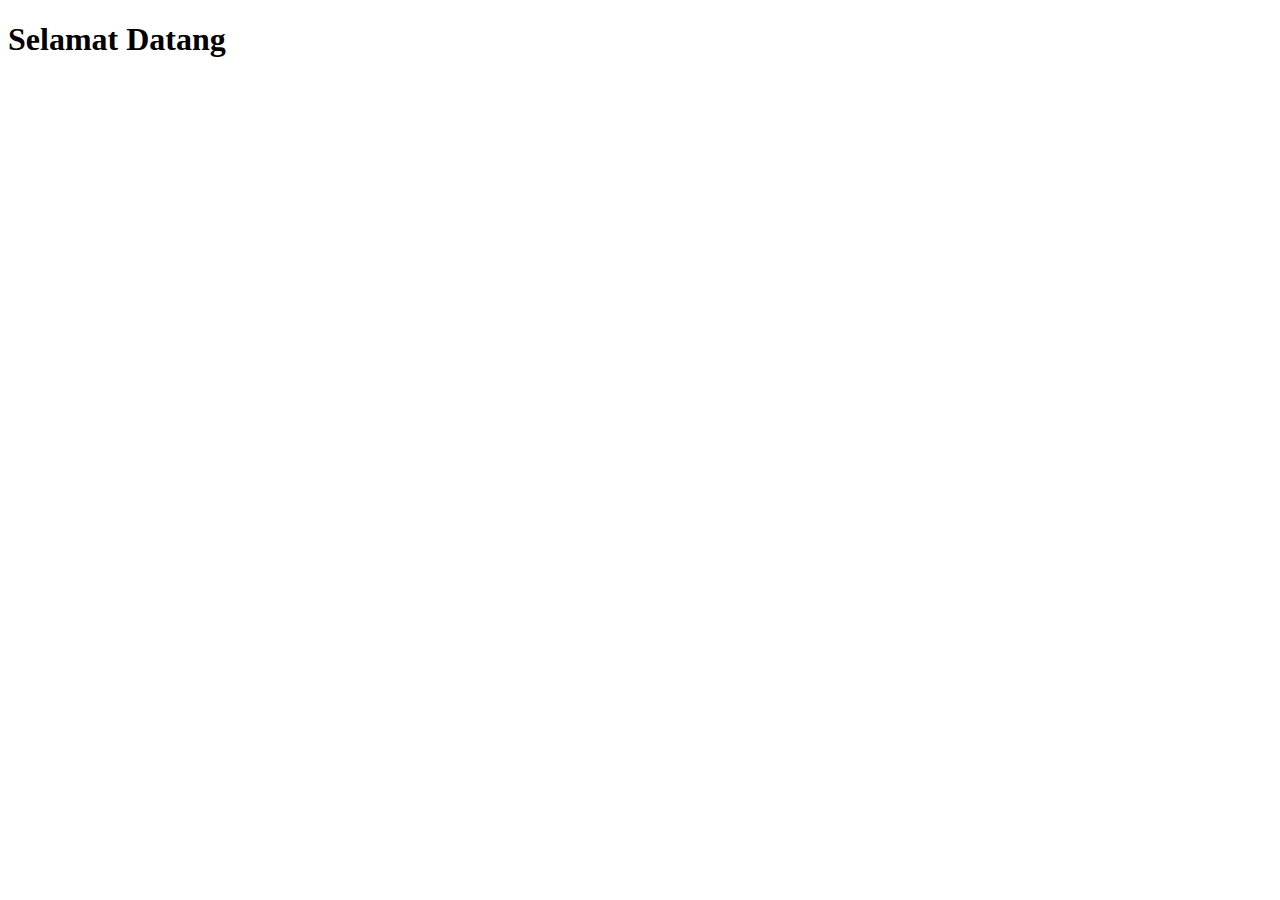
==== index.html @ 33bd4ed1 "Create index.html" ====
<!DOCTYPE html>
<html lang="en">
<head>
    <meta charset="UTF-8">
    <meta name="viewport" content="width=device-width, initial-scale=1.0">
    <title>Nama Website</title>
</head>
<body>
    <h1>Selamat Datang</h1>
</body>
</html>
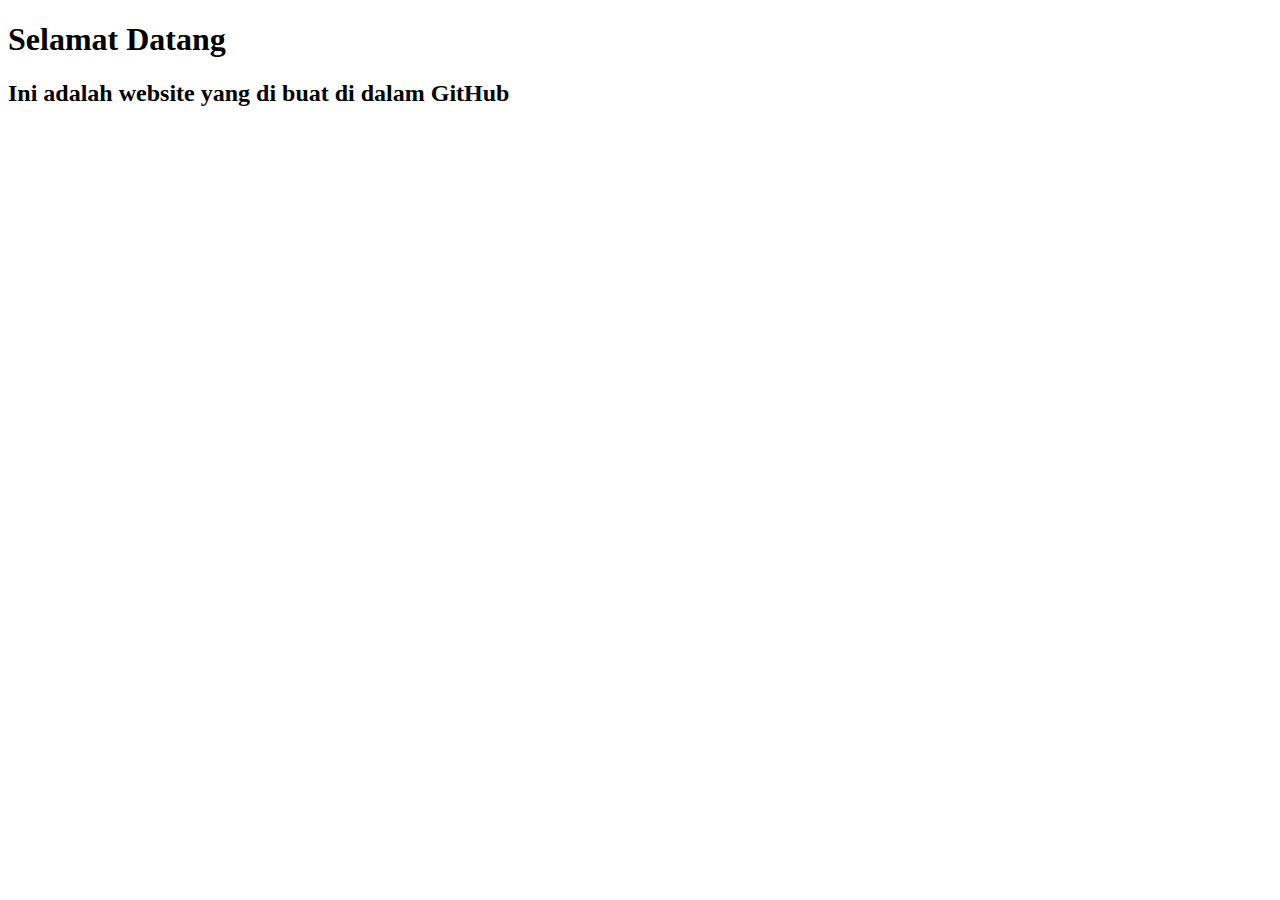
==== commit a9d01ae0: "Update index.html" ====
--- a/index.html
+++ b/index.html
@@ -7,5 +7,6 @@
 </head>
 <body>
     <h1>Selamat Datang</h1>
+    <h2>Ini adalah website yang di buat di dalam GitHub</h2>
 </body>
 </html>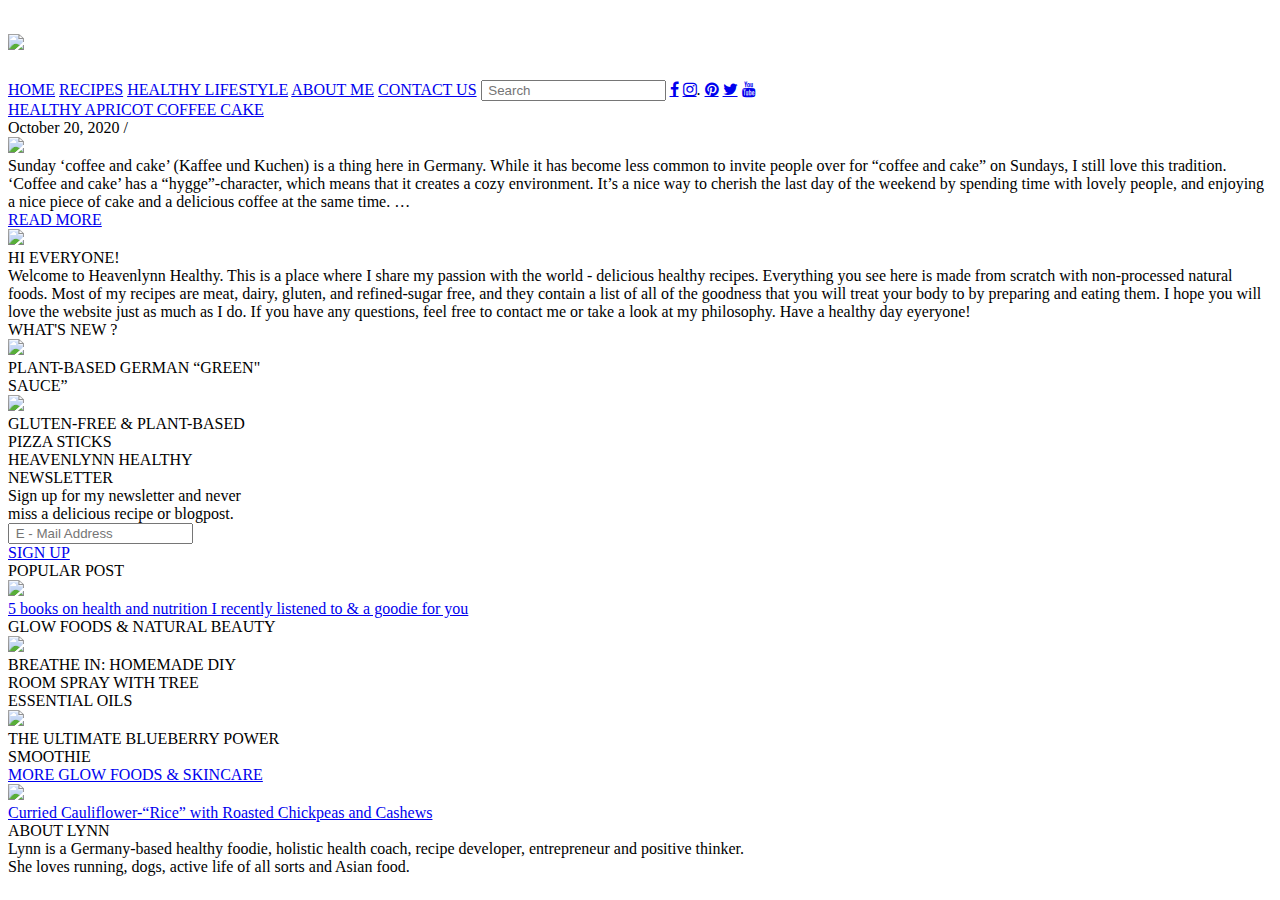
==== commit 32f688a3: "Update index.html" ====
--- a/index.html
+++ b/index.html
@@ -3,10 +3,124 @@
 <head>
     <meta charset="UTF-8">
     <meta name="viewport" content="width=device-width, initial-scale=1.0">
-    <title>Nama Website</title>
+    <title>Heavenlynn Healthy - Eat Healthy, Live Healthy, Be Healthy</title>
+    <link rel = "health icon" href = "Logo1.png" type = "image/x-icon"> 
+    <link rel = "stylesheet" href="index1.css">
+    <link rel="stylesheet" href="https://cdnjs.cloudflare.com/ajax/libs/font-awesome/4.7.0/css/font-awesome.min.css">
+    <link rel="stylesheet" href="https://fonts.googleapis.com/css?family=Source Sans Pro">
+    <link rel="stylesheet" href="https://fonts.googleapis.com/css?family=Playfair Display">
+    <link rel="stylesheet" href="https://fonts.googleapis.com/css?family=Merriweather">
+    <link rel="stylesheet" href="https://fonts.googleapis.com/css?family=Bree Serif">
 </head>
 <body>
-    <h1>Selamat Datang</h1>
-    <h2>Ini adalah website yang di buat di dalam GitHub</h2>
+
+<h1 class="h1"><a href="index.html"><img src="H1.png"></a></h1>
+
+<div class="topbar">
+    <a href="index.html">HOME</a>
+    <a href="last.html">RECIPES</a>
+    <a href="last2.html">HEALTHY LIFESTYLE</a>
+    <a href="biodata.html">ABOUT ME</a>
+    <a href="contact_us.html">CONTACT US</a>
+    <input type="text" placeholder=" Search ">
+    <a href="#" class="fa fa-facebook"></a>
+    <a href="#" class="fa fa-instagram"></a>. 
+    <a href="#" class="fa fa-pinterest"></a>
+    <a href="#" class="fa fa-twitter"></a>
+    <a href="#" class="fa fa-youtube"></a>
+</div>
+
+<div class="apricot"><a href="paricot">HEALTHY APRICOT COFFEE CAKE</a></div>
+<div class="date">October 20, 2020  /</div>
+
+<div class="food1">
+    <div class="foods1">
+        <img src="healthy-apricot-coffee-cake-05.jpg">
+    </div>
+</div>
+
+<div class="text1">Sunday ‘coffee and cake’ (Kaffee und Kuchen) is a thing here in Germany. While it has become less common to invite people over for “coffee and cake” on Sundays, I still love this tradition. ‘Coffee and cake’ has a “hygge”-character, which means that it creates a cozy environment. It’s a nice way to cherish the last day of the weekend by spending time with lovely people, and enjoying a nice piece of cake and a delicious coffee at the same time. …</div>
+
+<div class="readmore"><a href="https://www.heavenlynnhealthy.com/healthy-apricot-coffee-cake/">READ MORE</a></div>
+
+<div class="food4">
+    <div class="foods4">
+        <img src="deliver.jpg">
+    </div>
+</div>
+
+<div class="hi">
+    <div class="everyone">HI EVERYONE!</div>
+    <div class="welcome">Welcome to Heavenlynn Healthy. This is a place where I share my passion with the world - delicious healthy recipes. Everything you see here is made from scratch with non-processed natural foods. Most of my recipes are meat, dairy, gluten, and refined-sugar free, and they contain a list of all of the goodness that you will treat your body to by preparing and eating them. I hope you will love the website just as much as I do. If you have any questions, feel free to contact me or take a look at my philosophy. Have a healthy day eyeryone!</div>
+</div>
+
+<div class="whatsnew">WHAT'S NEW ?</div>
+
+<div class="food2">
+    <div class="foods2">
+        <img src="vegan-green-sauce-1-680x900.jpg">
+    </div>
+</div>
+
+<div class="plant">PLANT-BASED GERMAN “GREEN" <br>SAUCE”</div>
+
+<div class="food3">
+    <div class="foods3">
+        <img src="glutenfreie-pizzastangen-tomaten-2-680x900.jpg" >
+    </div>
+</div>
+
+<div class="gluten">GLUTEN-FREE & PLANT-BASED <br>PIZZA STICKS</div>
+
+<div class="newsletter">
+    <div class="news">HEAVENLYNN HEALTHY <br>NEWSLETTER</div>
+    <div class="signup">Sign up for my newsletter and never <br>miss a delicious recipe or blogpost.</div>
+    <input type="text" placeholder=" E - Mail Address " class="email">
+    <div class="sign"><a href="sign up">SIGN UP</a></div>
+</div>
+
+<div class="popular">POPULAR POST</div>
+
+<div class="food5">
+    <div class="foods5">
+        <img src="bookbeat-15-680x900.jpg" >
+    </div>
+</div>
+
+<div class="book"><a href="https://www.heavenlynnhealthy.com/5-books-health-nutrition/">5 books on health and nutrition I recently listened to & a goodie for you</a></div>
+
+<div class="glow">GLOW FOODS & NATURAL BEAUTY</div>
+
+<div class="food6">
+    <div class="foods6">
+        <img src="homemade-room-spray-essential-oil-680x900.jpg" >
+    </div>
+</div>
+
+<div class="breathe">BREATHE IN: HOMEMADE DIY <br>ROOM SPRAY WITH TREE <br>ESSENTIAL OILS</div>
+
+<div class="food7">
+    <div class="foods7">
+        <img src="ultimate-blueberry-powder-smoothie-680x900.jpg" >
+    </div>
+</div>
+
+<div class="ulti">THE ULTIMATE BLUEBERRY POWER <br>SMOOTHIE</div>
+
+<div class="more"><a href="https://www.heavenlynnhealthy.com/category/natural-beauty/">MORE GLOW FOODS & SKINCARE</a></div>
+
+<div class="food8">
+    <div class="foods8">
+        <img src="Cauliflower-Rice-with-Roasted-Chickpeas-4-680x900.jpg" >
+    </div>
+</div>
+
+<div class="cauli"><a href="https://www.heavenlynnhealthy.com/curried-cauliflower-rice-with-roasted-chickpeas-and-cashews/">Curried Cauliflower-“Rice” with Roasted Chickpeas and Cashews</a></div>
+
+<div class="lynn">
+    <div>ABOUT LYNN</div>
+    <div class="about">Lynn is a Germany-based healthy foodie, holistic health coach, recipe developer, entrepreneur and positive thinker. <br>She loves running, dogs, active life of all sorts and Asian food.</div>
+</div>
+
 </body>
 </html>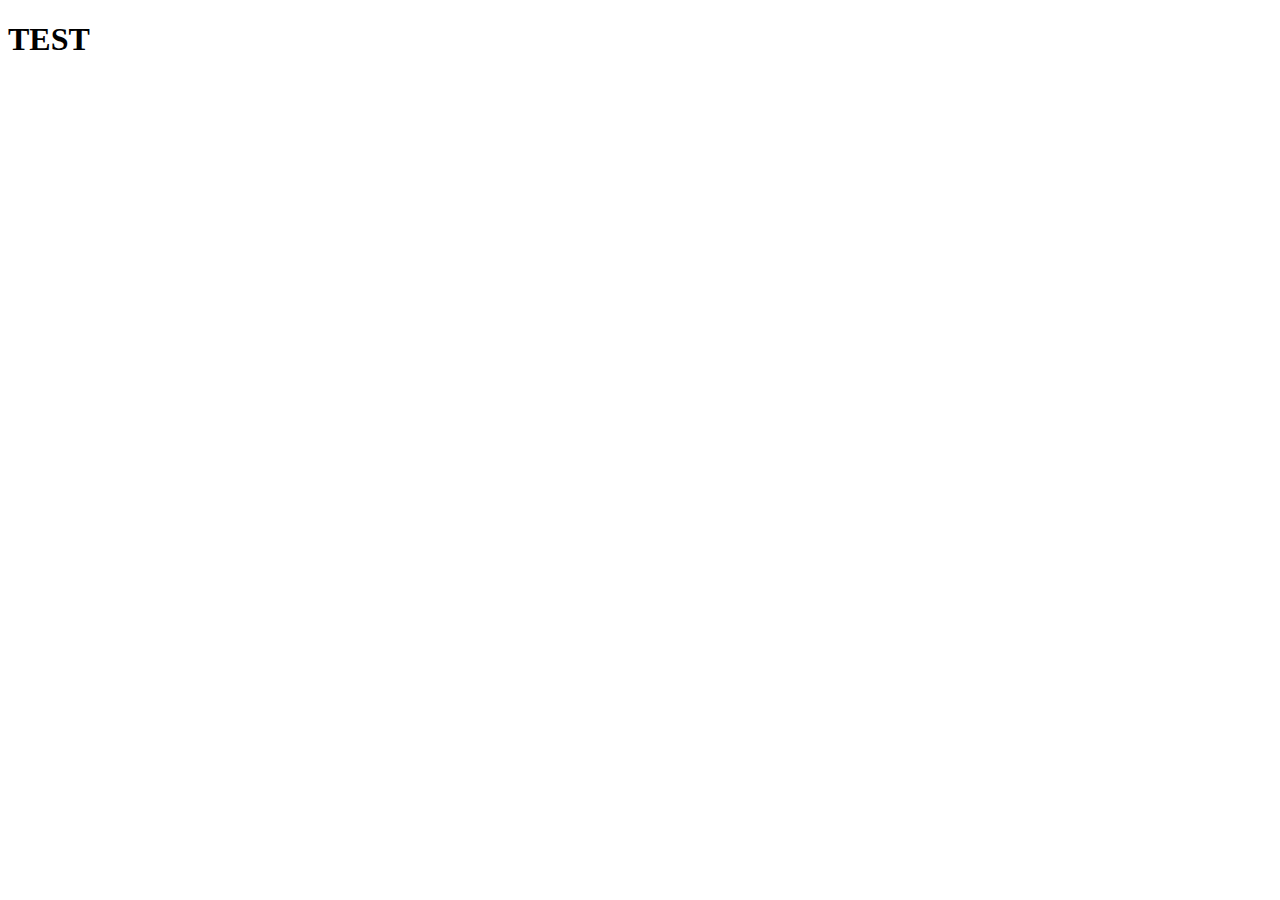
==== commit 3c1569d2: "Update index.html" ====
--- a/index.html
+++ b/index.html
@@ -4,123 +4,10 @@
     <meta charset="UTF-8">
     <meta name="viewport" content="width=device-width, initial-scale=1.0">
     <title>Heavenlynn Healthy - Eat Healthy, Live Healthy, Be Healthy</title>
-    <link rel = "health icon" href = "Logo1.png" type = "image/x-icon"> 
-    <link rel = "stylesheet" href="index1.css">
-    <link rel="stylesheet" href="https://cdnjs.cloudflare.com/ajax/libs/font-awesome/4.7.0/css/font-awesome.min.css">
-    <link rel="stylesheet" href="https://fonts.googleapis.com/css?family=Source Sans Pro">
-    <link rel="stylesheet" href="https://fonts.googleapis.com/css?family=Playfair Display">
-    <link rel="stylesheet" href="https://fonts.googleapis.com/css?family=Merriweather">
-    <link rel="stylesheet" href="https://fonts.googleapis.com/css?family=Bree Serif">
 </head>
 <body>
 
-<h1 class="h1"><a href="index.html"><img src="H1.png"></a></h1>
-
-<div class="topbar">
-    <a href="index.html">HOME</a>
-    <a href="last.html">RECIPES</a>
-    <a href="last2.html">HEALTHY LIFESTYLE</a>
-    <a href="biodata.html">ABOUT ME</a>
-    <a href="contact_us.html">CONTACT US</a>
-    <input type="text" placeholder=" Search ">
-    <a href="#" class="fa fa-facebook"></a>
-    <a href="#" class="fa fa-instagram"></a>. 
-    <a href="#" class="fa fa-pinterest"></a>
-    <a href="#" class="fa fa-twitter"></a>
-    <a href="#" class="fa fa-youtube"></a>
-</div>
-
-<div class="apricot"><a href="paricot">HEALTHY APRICOT COFFEE CAKE</a></div>
-<div class="date">October 20, 2020  /</div>
-
-<div class="food1">
-    <div class="foods1">
-        <img src="healthy-apricot-coffee-cake-05.jpg">
-    </div>
-</div>
-
-<div class="text1">Sunday ‘coffee and cake’ (Kaffee und Kuchen) is a thing here in Germany. While it has become less common to invite people over for “coffee and cake” on Sundays, I still love this tradition. ‘Coffee and cake’ has a “hygge”-character, which means that it creates a cozy environment. It’s a nice way to cherish the last day of the weekend by spending time with lovely people, and enjoying a nice piece of cake and a delicious coffee at the same time. …</div>
-
-<div class="readmore"><a href="https://www.heavenlynnhealthy.com/healthy-apricot-coffee-cake/">READ MORE</a></div>
-
-<div class="food4">
-    <div class="foods4">
-        <img src="deliver.jpg">
-    </div>
-</div>
-
-<div class="hi">
-    <div class="everyone">HI EVERYONE!</div>
-    <div class="welcome">Welcome to Heavenlynn Healthy. This is a place where I share my passion with the world - delicious healthy recipes. Everything you see here is made from scratch with non-processed natural foods. Most of my recipes are meat, dairy, gluten, and refined-sugar free, and they contain a list of all of the goodness that you will treat your body to by preparing and eating them. I hope you will love the website just as much as I do. If you have any questions, feel free to contact me or take a look at my philosophy. Have a healthy day eyeryone!</div>
-</div>
-
-<div class="whatsnew">WHAT'S NEW ?</div>
-
-<div class="food2">
-    <div class="foods2">
-        <img src="vegan-green-sauce-1-680x900.jpg">
-    </div>
-</div>
-
-<div class="plant">PLANT-BASED GERMAN “GREEN" <br>SAUCE”</div>
-
-<div class="food3">
-    <div class="foods3">
-        <img src="glutenfreie-pizzastangen-tomaten-2-680x900.jpg" >
-    </div>
-</div>
-
-<div class="gluten">GLUTEN-FREE & PLANT-BASED <br>PIZZA STICKS</div>
-
-<div class="newsletter">
-    <div class="news">HEAVENLYNN HEALTHY <br>NEWSLETTER</div>
-    <div class="signup">Sign up for my newsletter and never <br>miss a delicious recipe or blogpost.</div>
-    <input type="text" placeholder=" E - Mail Address " class="email">
-    <div class="sign"><a href="sign up">SIGN UP</a></div>
-</div>
-
-<div class="popular">POPULAR POST</div>
-
-<div class="food5">
-    <div class="foods5">
-        <img src="bookbeat-15-680x900.jpg" >
-    </div>
-</div>
-
-<div class="book"><a href="https://www.heavenlynnhealthy.com/5-books-health-nutrition/">5 books on health and nutrition I recently listened to & a goodie for you</a></div>
-
-<div class="glow">GLOW FOODS & NATURAL BEAUTY</div>
-
-<div class="food6">
-    <div class="foods6">
-        <img src="homemade-room-spray-essential-oil-680x900.jpg" >
-    </div>
-</div>
-
-<div class="breathe">BREATHE IN: HOMEMADE DIY <br>ROOM SPRAY WITH TREE <br>ESSENTIAL OILS</div>
-
-<div class="food7">
-    <div class="foods7">
-        <img src="ultimate-blueberry-powder-smoothie-680x900.jpg" >
-    </div>
-</div>
-
-<div class="ulti">THE ULTIMATE BLUEBERRY POWER <br>SMOOTHIE</div>
-
-<div class="more"><a href="https://www.heavenlynnhealthy.com/category/natural-beauty/">MORE GLOW FOODS & SKINCARE</a></div>
-
-<div class="food8">
-    <div class="foods8">
-        <img src="Cauliflower-Rice-with-Roasted-Chickpeas-4-680x900.jpg" >
-    </div>
-</div>
-
-<div class="cauli"><a href="https://www.heavenlynnhealthy.com/curried-cauliflower-rice-with-roasted-chickpeas-and-cashews/">Curried Cauliflower-“Rice” with Roasted Chickpeas and Cashews</a></div>
-
-<div class="lynn">
-    <div>ABOUT LYNN</div>
-    <div class="about">Lynn is a Germany-based healthy foodie, holistic health coach, recipe developer, entrepreneur and positive thinker. <br>She loves running, dogs, active life of all sorts and Asian food.</div>
-</div>
+<h1>TEST</h1>
 
 </body>
 </html>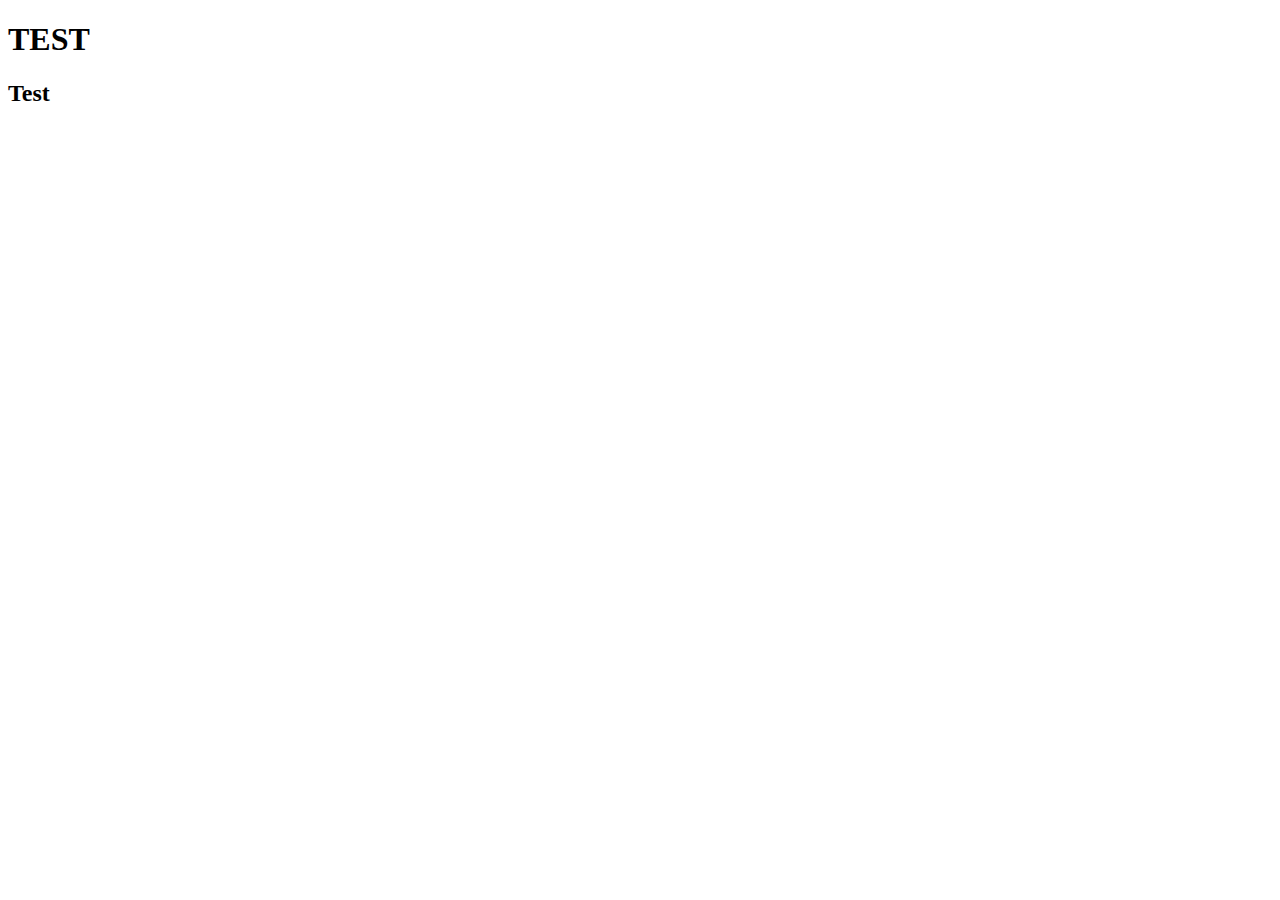
==== commit 873531f6: "Update index.html" ====
--- a/index.html
+++ b/index.html
@@ -8,6 +8,7 @@
 <body>
 
 <h1>TEST</h1>
+<h2>Test</h2>
 
 </body>
 </html>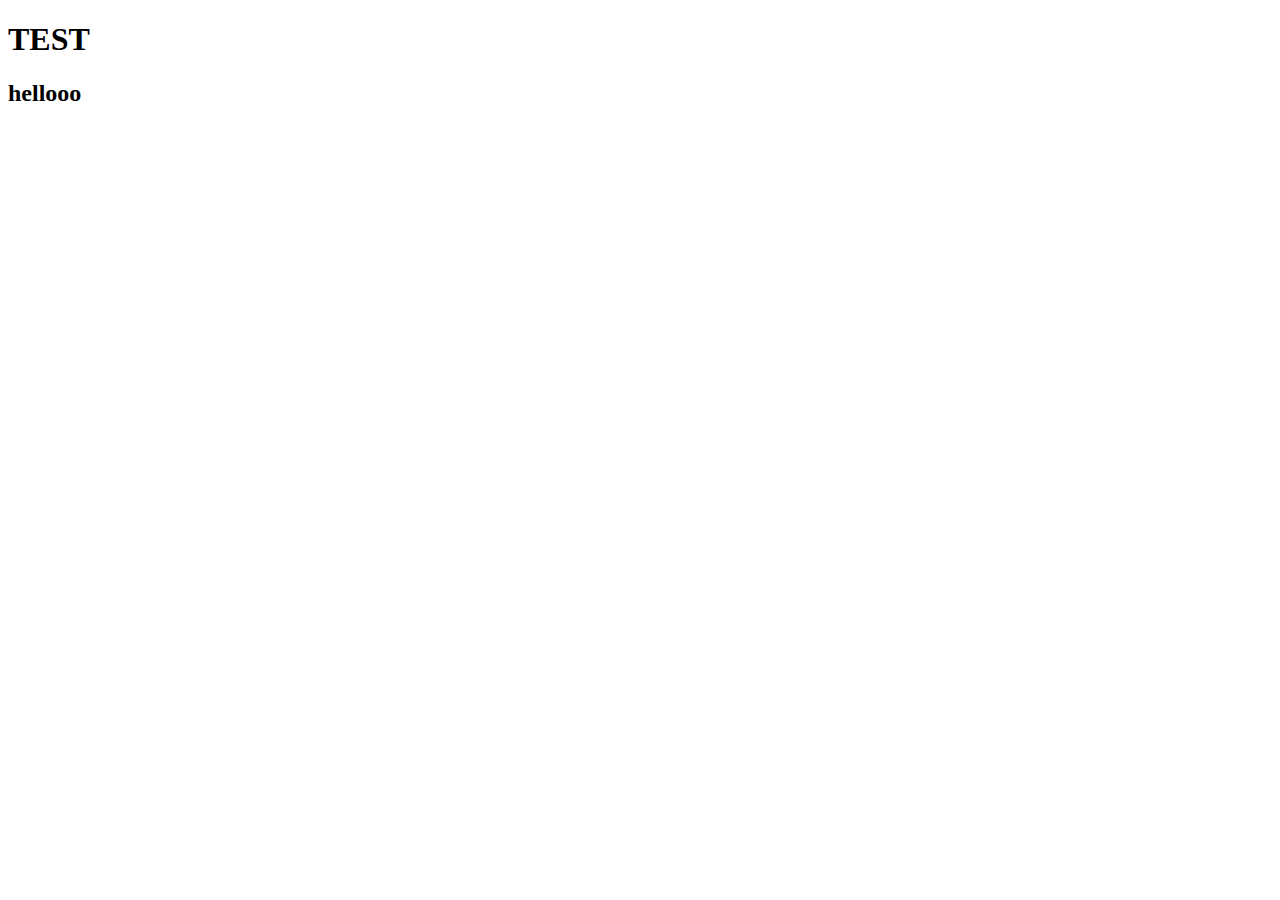
==== commit 4663c965: "Update index.html" ====
--- a/index.html
+++ b/index.html
@@ -8,7 +8,7 @@
 <body>
 
 <h1>TEST</h1>
-<h2>Test</h2>
+<h2>hellooo</h2>
 
 </body>
 </html>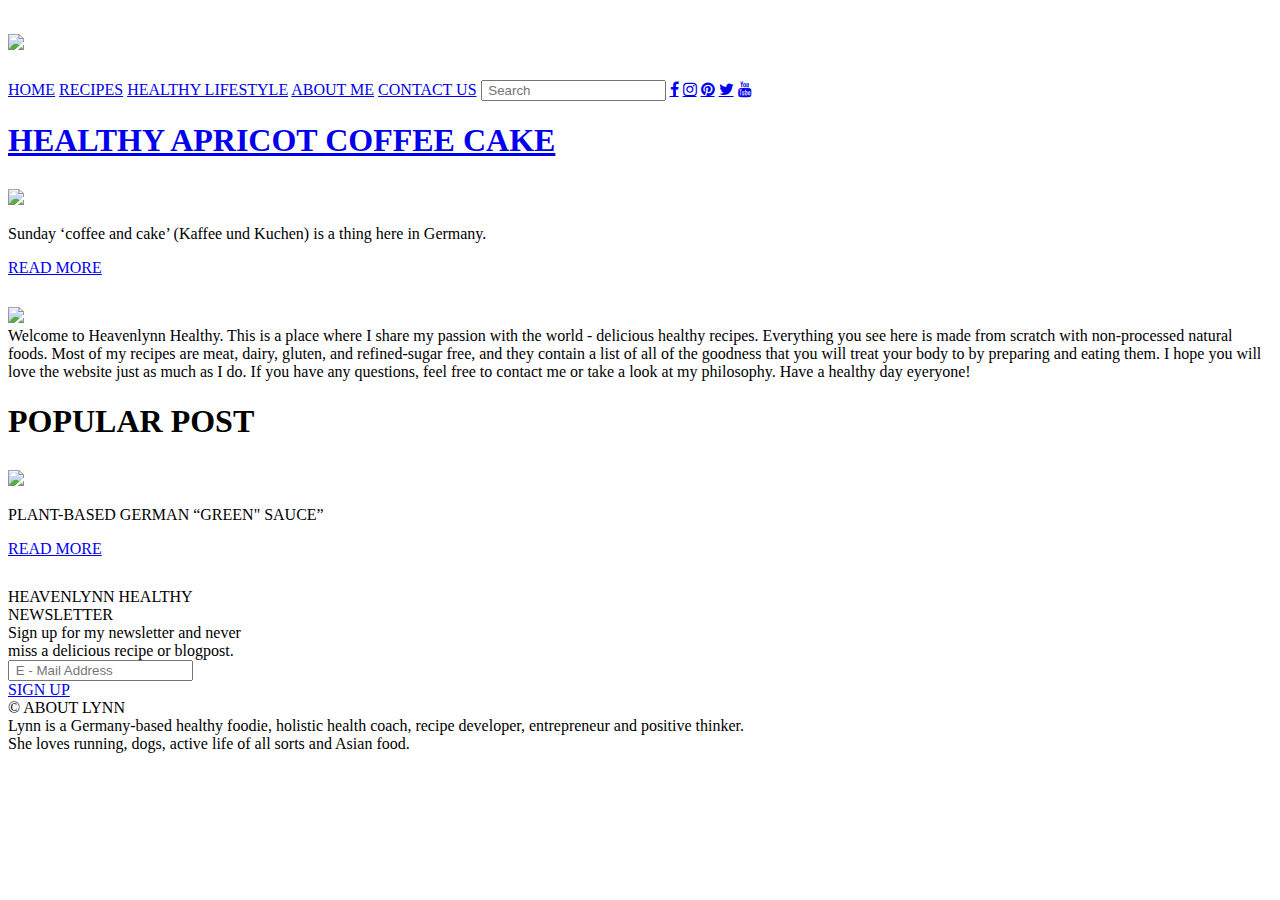
==== commit 55d039ea: "Update index.html" ====
--- a/index.html
+++ b/index.html
@@ -3,12 +3,101 @@
 <head>
     <meta charset="UTF-8">
     <meta name="viewport" content="width=device-width, initial-scale=1.0">
+    <meta name="viewport" content="width=device-width,initial-scale=1,maximum-scale=1,user-scalable=no">
+    <meta http-equiv="X-UA-Compatible" content="IE=edge,chrome=1">
+    <meta name="HandheldFriendly" content="true">
     <title>Heavenlynn Healthy - Eat Healthy, Live Healthy, Be Healthy</title>
+    <link rel = "health icon" href = "Logo1.png" type = "image/x-icon"> 
+    <link rel = "stylesheet" href="index1.css">
+    <link rel="stylesheet" href="https://cdnjs.cloudflare.com/ajax/libs/font-awesome/4.7.0/css/font-awesome.min.css">
+    <link rel="stylesheet" href="https://fonts.googleapis.com/css?family=Source Sans Pro">
+    <link rel="stylesheet" href="https://fonts.googleapis.com/css?family=Playfair Display">
+    <link rel="stylesheet" href="https://fonts.googleapis.com/css?family=Merriweather">
+    <link rel="stylesheet" href="https://fonts.googleapis.com/css?family=Bree Serif">
+    <script src="https://ajax.googleapis.com/ajax/libs/jquery/3.5.1/jquery.min.js"></script>
+    <script src="https://cdnjs.cloudflare.com/ajax/libs/popper.js/1.16.0/umd/popper.min.js"></script>
+    <script src="https://maxcdn.bootstrapcdn.com/bootstrap/4.5.2/js/bootstrap.min.js"></script>
 </head>
 <body>
+    <div class="container">
+        <div class="jumbotron">
+            <h1><a href="index.html"><img src="H1.png"></a></h1> 
+        </div>
 
-<h1>TEST</h1>
-<h2>hellooo</h2>
+        <div class="nav-scroller py-1 mb-2">
+            <nav class="nav navbar-default navbar-fixed-top">
+                <div class="topbar">
+                        <a href="index.html">HOME</a>
+                        <a href="last.html">RECIPES</a>
+                        <a href="last2.html">HEALTHY LIFESTYLE</a>
+                        <a href="biodata.html">ABOUT ME</a>
+                        <a href="contact_us.html">CONTACT US</a>
+                        <input type="text" placeholder=" Search ">
+                        <a href="#" class="fa fa-facebook"></a>
+                        <a href="#" class="fa fa-instagram"></a> 
+                        <a href="#" class="fa fa-pinterest"></a>
+                        <a href="#" class="fa fa-twitter"></a>
+                        <a href="#" class="fa fa-youtube"></a>
+                </div>
+            </nav>
+        </div>
+    </div>
 
+    <h1 class="apricot"><a href="apricot">HEALTHY APRICOT COFFEE CAKE</a></h1>
+
+    <div class="container" style="margin-top: 30px">
+        <div class="row">
+            <div class="col-sm-12">
+                <img src="healthy-apricot-coffee-cake-05.jpg" style="height: 500px;" class="center">
+                <p class="two">Sunday ‘coffee and cake’ (Kaffee und Kuchen) is a thing here in Germany.</p>
+                <div class="readmore"><a href="https://www.heavenlynnhealthy.com/healthy-apricot-coffee-cake/">READ MORE</a></div>      
+            </div>
+        </div>    
+    </div>
+
+    <div class="container-fluid" style="margin-top: 30px">
+        <div class="row">
+            <div class="col-sm-6">
+                <img src="deliver.jpg" class="deliver">
+            </div>
+            <div class="col-sm-6">
+                <div class="welcome">Welcome to Heavenlynn Healthy. This is a place where I share my passion with the world - delicious healthy recipes. Everything you see here is made from scratch with non-processed natural foods. Most of my recipes are meat, dairy, gluten, and refined-sugar free, and they contain a list of all of the goodness that you will treat your body to by preparing and eating them. I hope you will love the website just as much as I do. If you have any questions, feel free to contact me or take a look at my philosophy. Have a healthy day eyeryone!</div>               
+            </div>
+        </div>
+    </div>
+
+    <div class="row">
+        <div class="col-sm-12">
+            <h1 class="popular">POPULAR POST</h1>
+        </div>
+    </div>
+
+    <div class="container-fluid" style="margin-top: 30px">
+        <div class="row">
+            <div class="col-sm-6">
+                <img src="vegan-green-sauce-1-680x900.jpg" class="vegan">
+                <p class="vegans">PLANT-BASED GERMAN “GREEN" SAUCE”</p>
+                <div class="moreread"><a href="https://www.heavenlynnhealthy.com/healthy-apricot-coffee-cake/">READ MORE</a></div>
+            </div>
+        </div>
+    </div>
+
+    <div class="container-fluid" style="margin-top: 30px">
+        <div class="row">
+            <div class="col-sm-12">
+                <div class="newsletter">
+                    <div class="news">HEAVENLYNN HEALTHY <br>NEWSLETTER</div>
+                    <div class="signup">Sign up for my newsletter and never <br>miss a delicious recipe or blogpost.</div>
+                    <input type="text" placeholder=" E - Mail Address " class="email">
+                    <div class="sign"><a href="sign up">SIGN UP</a></div>
+                </div>
+            </div>
+        </div>
+    </div>
+    
+    <div class="lynn">
+        <div>&#169; ABOUT LYNN</div>
+        <div class="about">Lynn is a Germany-based healthy foodie, holistic health coach, recipe developer, entrepreneur and positive thinker. <br>She loves running, dogs, active life of all sorts and Asian food.</div>
+    </div>
 </body>
 </html>